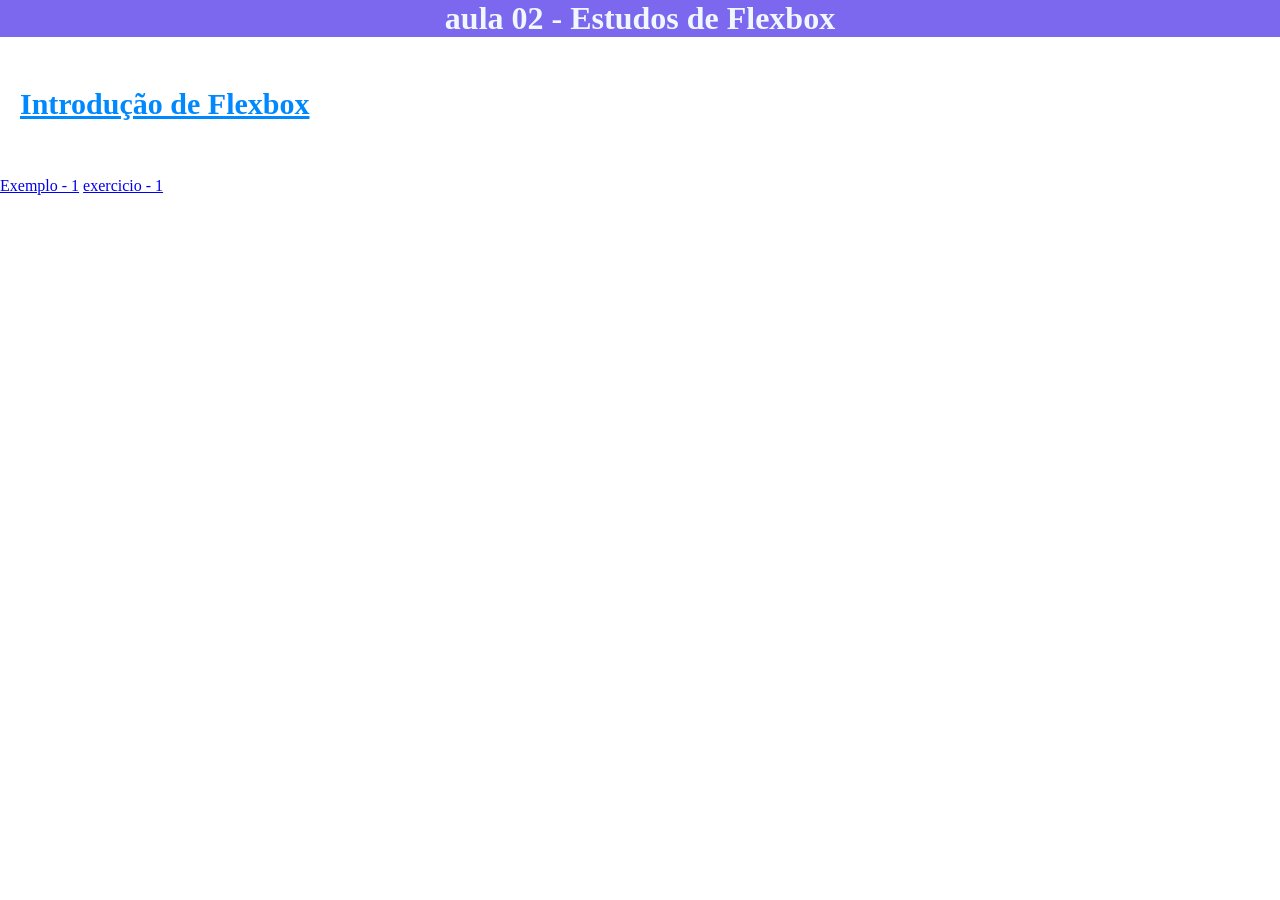
==== aula02/index.html @ 8fb55a4b "08/10" ====
<!DOCTYPE html>
<html lang="en">
<head>
    <meta charset="UTF-8">
    <meta name="viewport" content="width=device-width, initial-scale=1.0">
    <title>Document</title>

<link rel="stylesheet" href="estilos.css">

</head>
<body>
    

<h1>aula 02 - Estudos de Flexbox</h1>

<div class="conteudo">


    <p class="subtitulo" >

        Introdução de Flexbox
    
    </p>

</div>

<p>

<a href="exemplo1.html">Exemplo - 1</a>
<a href="exercicio.html">exercicio - 1</a>



</p>





</body>
</html>
---- aula02/estilos.css ----
body
{

margin: 0px;
padding: opx;



}



h1
{

    color: aliceblue;
    background-color: mediumslateblue;
    text-align: center;
    margin: 0px;
    padding: 0px;


}

.conteudo
{

font-size: 20px;
margin: 10px;
padding: 10px;


}

.subtitulo

{

font-size: 30px;
color: rgb(0, 136, 255);
font-weight: bold;
text-decoration: underline;


}
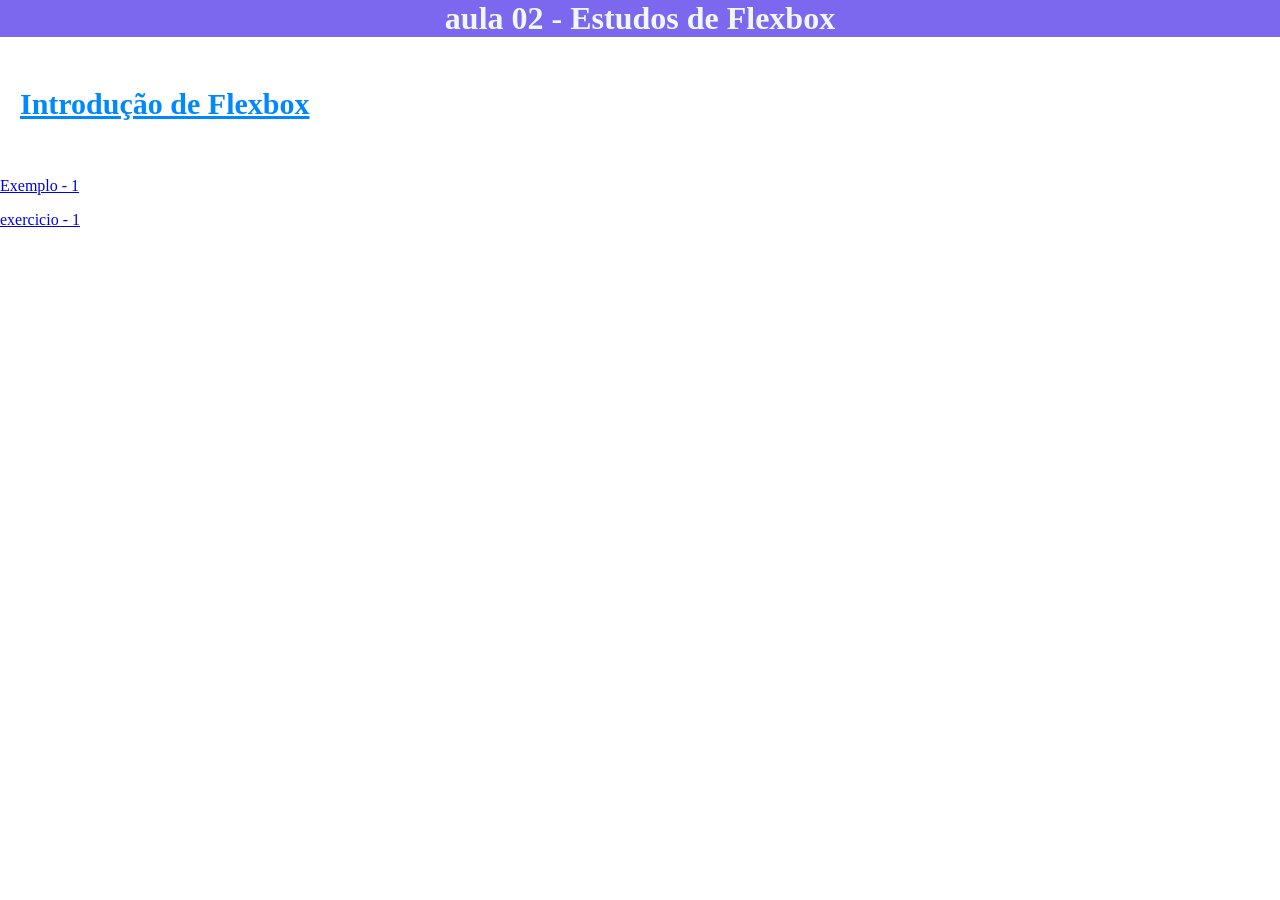
==== commit 361ff9e2: "08/10" ====
--- a/aula02/index.html
+++ b/aula02/index.html
@@ -27,15 +27,19 @@
 <p>
 
 <a href="exemplo1.html">Exemplo - 1</a>
-<a href="exercicio.html">exercicio - 1</a>
-
 
 
 </p>
 
 
 
+<p>
 
+
+    <a href="exercicio.html">exercicio - 1</a>
+
+
+</p>
 
 </body>
 </html>
--- a/aula02/estilos.css
+++ b/aula02/estilos.css
@@ -42,4 +42,26 @@
 text-decoration: underline;
 
 
+}
+
+
+
+.Exemplo1
+{
+
+border: 1px solid blue;
+border-radius: 10x;
+margin: 10px;
+padding: 10px;
+
+}
+
+
+
+.centralizado
+{
+
+display: flex;
+justify-content: center;
+
 }
